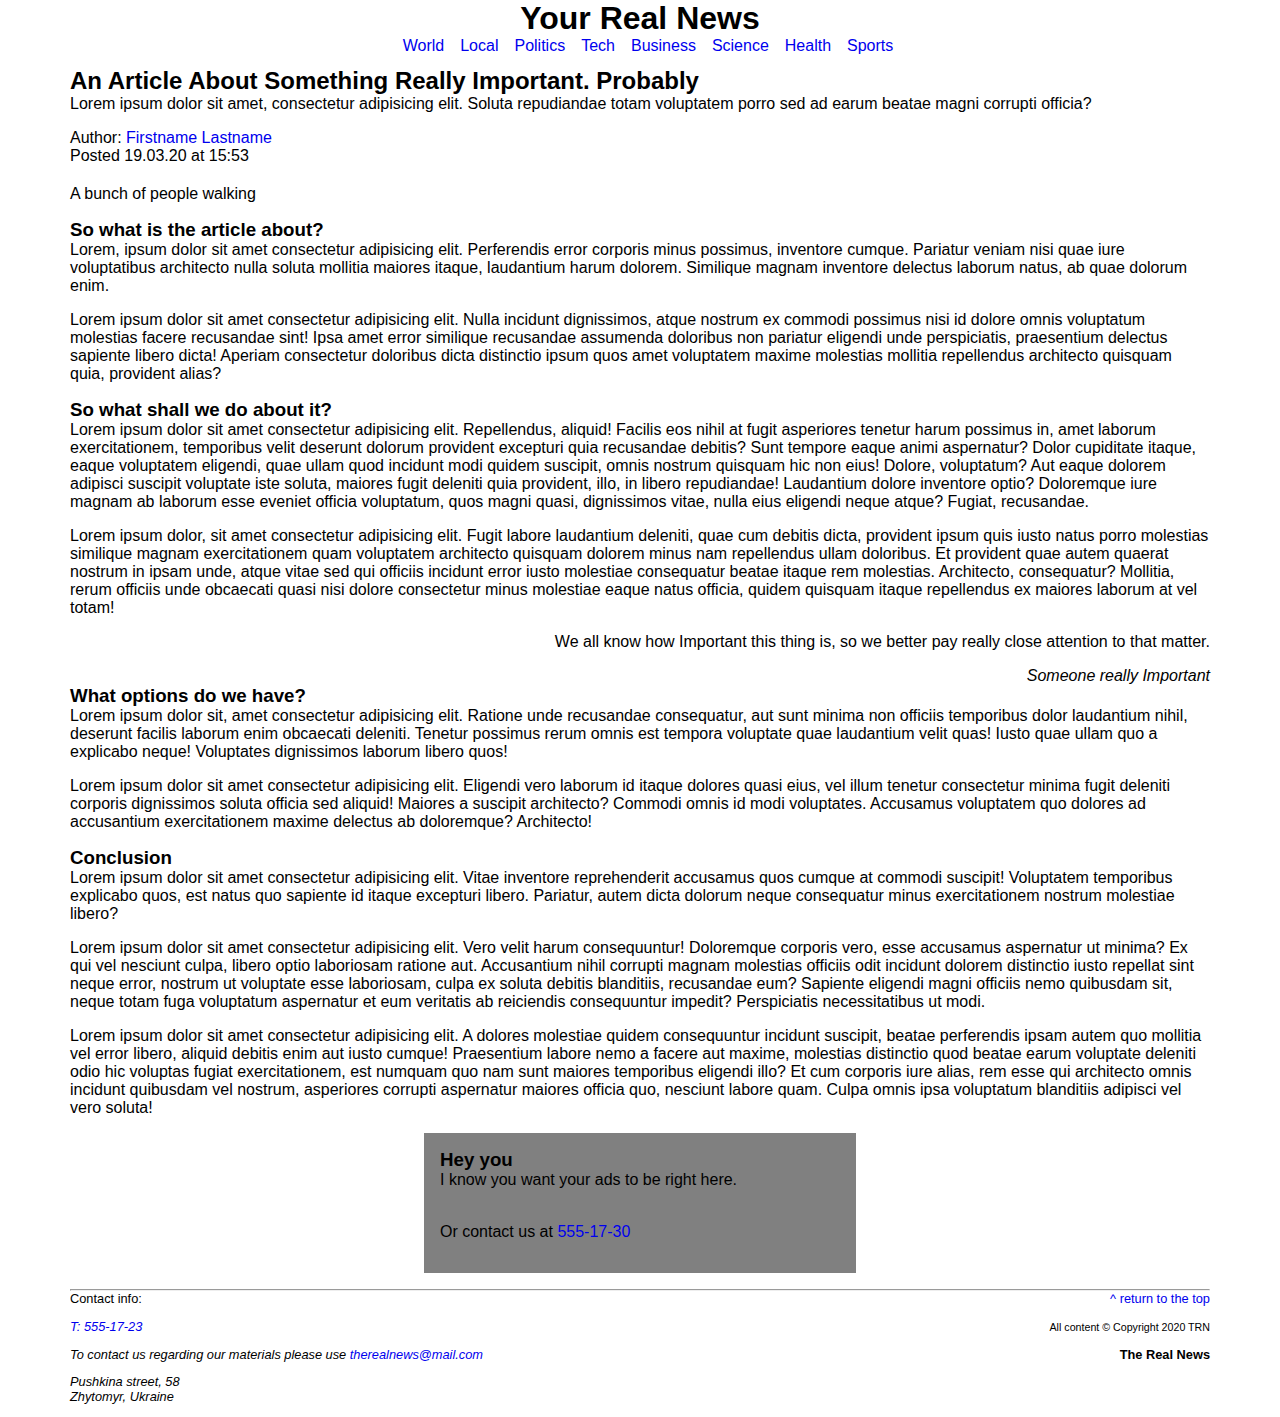
==== News/news.html @ b4b206bd "News News page, the first task with semantics and stuff" ====
<!DOCTYPE html>
<html lang="en">
<head>
    <meta charset="UTF-8">
    <meta name="viewport" content="width=device-width, initial-scale=1.0">
    <link rel="stylesheet" href="styles.css">
    <title>The Real News</title>
</head>
<body>
    <header id="top-header">
        <h1>Your Real News</h1>
        <nav>
            <ul>
                <li><a href="#">World</a></li>
                <li><a href="#">Local</a></li>
                <li><a href="#">Politics</a></li>
                <li><a href="#">Tech</a></li>
                <li><a href="#">Business</a></li>
                <li><a href="#">Science</a></li>
                <li><a href="#">Health</a></li>
                <li><a href="#">Sports</a></li>
            </ul>
        </nav>
    </header>

    <main>
       <article>
           <header>
                <h2>An Article About Something Really Important. Probably</h2>
                <p>Lorem ipsum dolor sit amet, consectetur adipisicing elit. Soluta repudiandae totam voluptatem porro sed ad earum beatae magni corrupti officia?</p>   
                <p class="author">Author: <a href="#" title="More articles by this author">Firstname Lastname</a> </p>
                <p class="pubdate">Posted <time datetime="2020-03-19T15:53">19.03.20 at 15:53</time></p>
                <figure>
                    <img src="https://external-content.duckduckgo.com/iu/?u=https%3A%2F%2Fi.ytimg.com%2Fvi%2F3ltXlQduKWQ%2Fmaxresdefault.jpg&f=1&nofb=1" alt="">
                    <figcaption>A bunch of people walking</figcaprion>
                </figure>
           </header>
           <h3>So what is the article about?</h3>
           <p>Lorem, ipsum dolor sit amet consectetur adipisicing elit. Perferendis error corporis minus possimus, inventore cumque. Pariatur veniam nisi quae iure voluptatibus architecto nulla soluta mollitia maiores itaque, laudantium harum dolorem. Similique magnam inventore delectus laborum natus, ab quae dolorum enim.</p>
           <p>Lorem ipsum dolor sit amet consectetur adipisicing elit. Nulla incidunt dignissimos, atque nostrum ex commodi possimus nisi id dolore omnis voluptatum molestias facere recusandae sint! Ipsa amet error similique recusandae assumenda doloribus non pariatur eligendi unde perspiciatis, praesentium delectus sapiente libero dicta! Aperiam consectetur doloribus dicta distinctio ipsum quos amet voluptatem maxime molestias mollitia repellendus architecto quisquam quia, provident alias?</p>
       
           <h3>So what shall we do about it?</h3>
           <p>Lorem ipsum dolor sit amet consectetur adipisicing elit. Repellendus, aliquid! Facilis eos nihil at fugit asperiores tenetur harum possimus in, amet laborum exercitationem, temporibus velit deserunt dolorum provident excepturi quia recusandae debitis? Sunt tempore eaque animi aspernatur? Dolor cupiditate itaque, eaque voluptatem eligendi, quae ullam quod incidunt modi quidem suscipit, omnis nostrum quisquam hic non eius! Dolore, voluptatum? Aut eaque dolorem adipisci suscipit voluptate iste soluta, maiores fugit deleniti quia provident, illo, in libero repudiandae! Laudantium dolore inventore optio? Doloremque iure magnam ab laborum esse eveniet officia voluptatum, quos magni quasi, dignissimos vitae, nulla eius eligendi neque atque? Fugiat, recusandae.</p>
           <p>Lorem ipsum dolor, sit amet consectetur adipisicing elit. Fugit labore laudantium deleniti, quae cum debitis dicta, provident ipsum quis iusto natus porro molestias similique magnam exercitationem quam voluptatem architecto quisquam dolorem minus nam repellendus ullam doloribus. Et provident quae autem quaerat nostrum in ipsam unde, atque vitae sed qui officiis incidunt error iusto molestiae consequatur beatae itaque rem molestias. Architecto, consequatur? Mollitia, rerum officiis unde obcaecati quasi nisi dolore consectetur minus molestiae eaque natus officia, quidem quisquam itaque repellendus ex maiores laborum at vel totam!</p>
        
           <blockquote>
                <p>We all know how Important this thing is, so we better pay really close attention to that matter.</p> 
                <cite>Someone really Important</cite>
            </blockquote>

            <h3>What options do we have?</h3>
            <p>Lorem ipsum dolor sit, amet consectetur adipisicing elit. Ratione unde recusandae consequatur, aut sunt minima non officiis temporibus dolor laudantium nihil, deserunt facilis laborum enim obcaecati deleniti. Tenetur possimus rerum omnis est tempora voluptate quae laudantium velit quas! Iusto quae ullam quo a explicabo neque! Voluptates dignissimos laborum libero quos!</p>
            <p>Lorem ipsum dolor sit amet consectetur adipisicing elit. Eligendi vero laborum id itaque dolores quasi eius, vel illum tenetur consectetur minima fugit deleniti corporis dignissimos soluta officia sed aliquid! Maiores a suscipit architecto? Commodi omnis id modi voluptates. Accusamus voluptatem quo dolores ad accusantium exercitationem maxime delectus ab doloremque? Architecto!</p>
        
            <h3>Conclusion</h3>
            <p>Lorem ipsum dolor sit amet consectetur adipisicing elit. Vitae inventore reprehenderit accusamus quos cumque at commodi suscipit! Voluptatem temporibus explicabo quos, est natus quo sapiente id itaque excepturi libero. Pariatur, autem dicta dolorum neque consequatur minus exercitationem nostrum molestiae libero?</p>
            <p>Lorem ipsum dolor sit amet consectetur adipisicing elit. Vero velit harum consequuntur! Doloremque corporis vero, esse accusamus aspernatur ut minima? Ex qui vel nesciunt culpa, libero optio laboriosam ratione aut. Accusantium nihil corrupti magnam molestias officiis odit incidunt dolorem distinctio iusto repellat sint neque error, nostrum ut voluptate esse laboriosam, culpa ex soluta debitis blanditiis, recusandae eum? Sapiente eligendi magni officiis nemo quibusdam sit, neque totam fuga voluptatum aspernatur et eum veritatis ab reiciendis consequuntur impedit? Perspiciatis necessitatibus ut modi.</p>
            <p>Lorem ipsum dolor sit amet consectetur adipisicing elit. A dolores molestiae quidem consequuntur incidunt suscipit, beatae perferendis ipsam autem quo mollitia vel error libero, aliquid debitis enim aut iusto cumque! Praesentium labore nemo a facere aut maxime, molestias distinctio quod beatae earum voluptate deleniti odio hic voluptas fugiat exercitationem, est numquam quo nam sunt maiores temporibus eligendi illo? Et cum corporis iure alias, rem esse qui architecto omnis incidunt quibusdam vel nostrum, asperiores corrupti aspernatur maiores officia quo, nesciunt labore quam. Culpa omnis ipsa voluptatum blanditiis adipisci vel vero soluta!</p>
        </article>
    </main>

    <aside id="adv">
        <h3>Hey you</h3>
        <p>I know you want your ads to be right here.</p>
        <a href="#"><img src="http://extremecuteness.com.s3-website-us-east-1.amazonaws.com/youradcouldbehere.jpg" alt=""></a>
        <p>Or contact us at <a href="tel://555-17-30">555-17-30</a></p>
    </aside>
    
    <footer>
        <hr>
        <div class="left-col">
            <p>Contact info:</p>
            <address>
            <p><a href="tel://555-17-29" title="Call us">T: 555-17-23</a></p>
            <p>To contact us regarding our materials please use <a href="mailto:therealnews@mail.com">therealnews@mail.com</a></p>
            <p>Pushkina street, 58 <br>
                Zhytomyr, Ukraine</p>
            </address>

        </div>
        <div class="right-col">
            <p><a href="#top-header">^ return to the top</a></p>
            <p><small>All content &copy; Copyright 2020 TRN </small></p>
            <p><b>The Real News</b></p>
        </div>
    </footer>
</body>
</html>
---- News/styles.css ----
*{
    padding: 0;
    margin: 0;
    font-family: 'Segoe UI', Tahoma, Geneva, Verdana, sans-serif;
}

html{
    scroll-behavior: smooth;
}

#top-header{
   text-align: center;
}

nav{
    height: 30px;
    width: 450px;
    margin: auto;
}

nav ul{
    list-style: none;
    display: flex;
    flex-direction: row;
    justify-content: center;

}

a{
    text-decoration: none;
}

nav li a{
    margin-left: 1em;
}

main{
    min-height: 85vh;
    max-width: 1140px;
    margin: auto;
}

article header{
    display: flex;
    flex-direction: column;
}

article header h2{
    left: 50%;
}

figure img{
    width: 100%;
    margin-top: 1em;
}

figure{
    margin-bottom: 1em;
}

p{
    margin-bottom: 1em;
}

blockquote{
    text-align: right;
}

.author, .pubdate{
    margin-bottom: 0em;
}

#adv{
    background-color: gray;
    max-width: 400px;
    margin: auto;
    margin-bottom: 1em;
    padding: 1em;
    position: relative;
}

#adv a img{
    margin-left: 50%;
    transform: translate(-50%);
}

footer{
    text-align: center;
    margin-bottom: 0;
    margin: auto;
    max-width: 1140px;
    font-size: 0.8em;
}

.right-col{
    float: right;
    text-align: right;
}

.left-col{
    float: left;
    text-align: left;
}
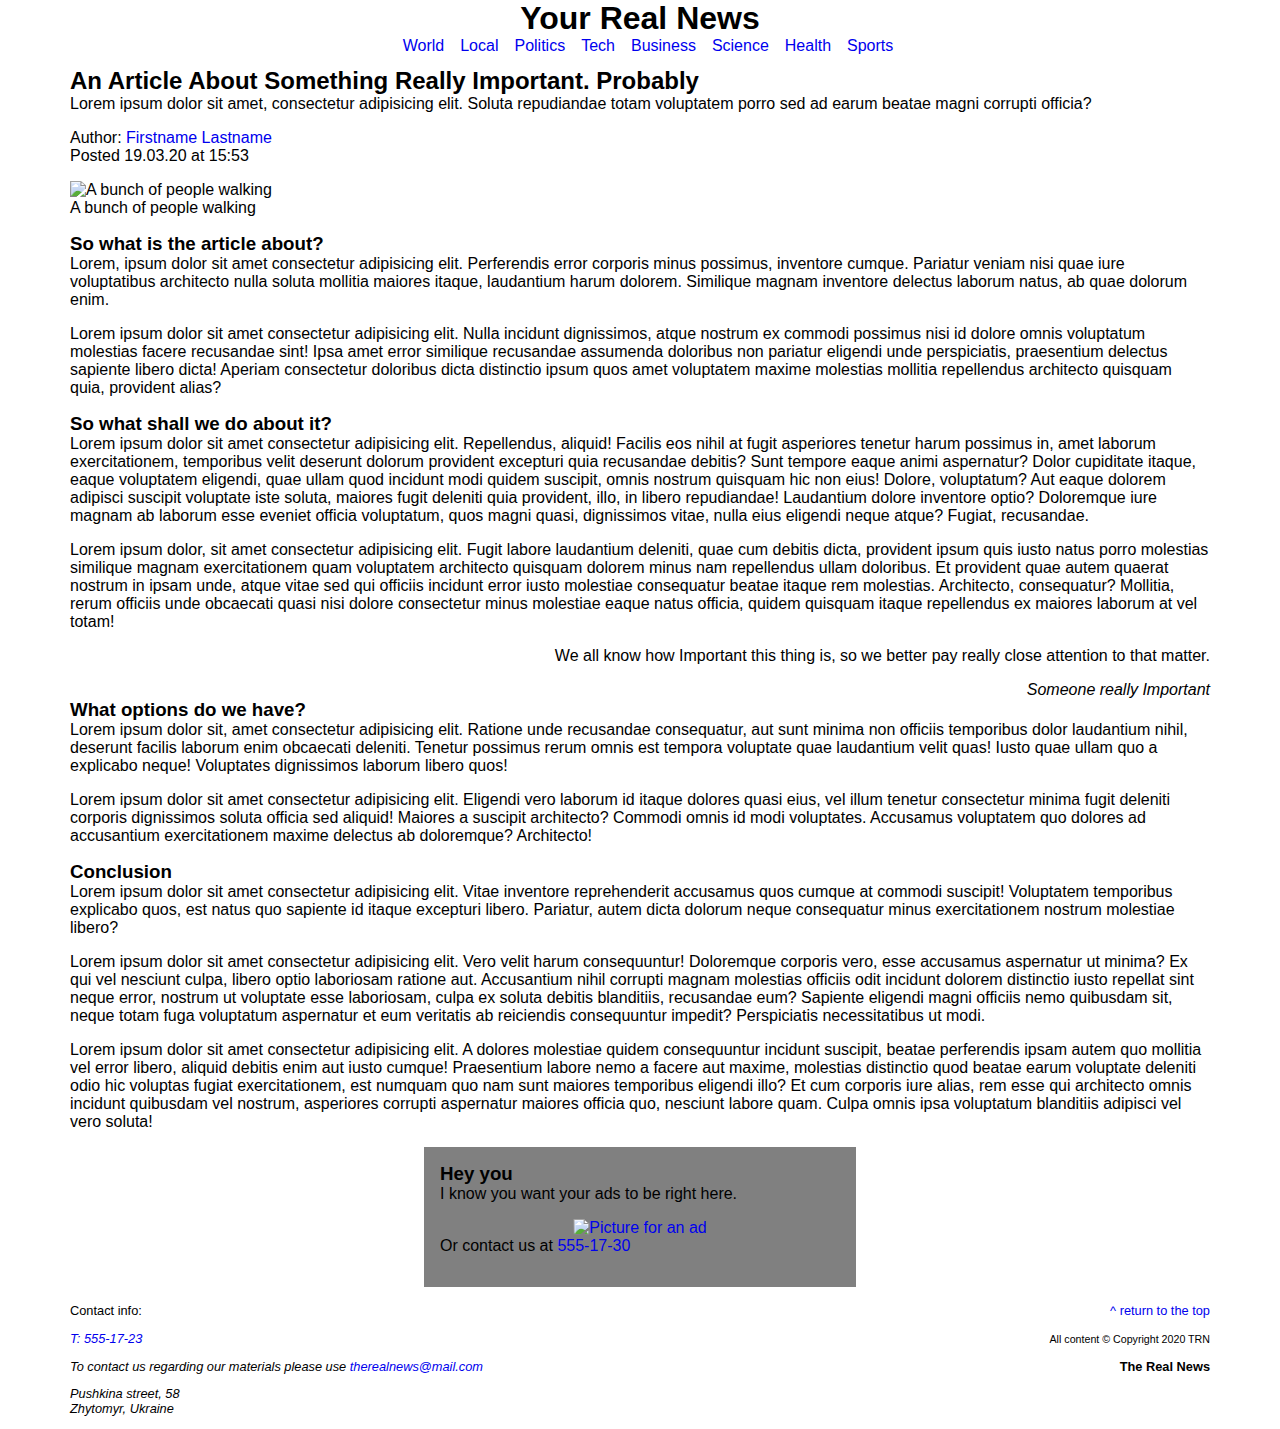
==== commit 1c808817: "Added more semantics the rest will be added in hw2" ====
--- a/News/news.html
+++ b/News/news.html
@@ -1,5 +1,5 @@
 <!DOCTYPE html>
-<html lang="en">
+<html lang="zxx">
 <head>
     <meta charset="UTF-8">
     <meta name="viewport" content="width=device-width, initial-scale=1.0">
@@ -11,30 +11,30 @@
         <h1>Your Real News</h1>
         <nav>
             <ul>
-                <li><a href="#">World</a></li>
-                <li><a href="#">Local</a></li>
-                <li><a href="#">Politics</a></li>
-                <li><a href="#">Tech</a></li>
-                <li><a href="#">Business</a></li>
-                <li><a href="#">Science</a></li>
-                <li><a href="#">Health</a></li>
-                <li><a href="#">Sports</a></li>
+                <li><a href="#" title="World news">World</a></li>
+                <li><a href="#" title="Your local news">Local</a></li>
+                <li><a href="#" title="News about politics">Politics</a></li>
+                <li><a href="#" title="Technology news">Tech</a></li>
+                <li><a href="#" title="Business news">Business</a></li>
+                <li><a href="#" title="Science News">Science</a></li>
+                <li><a href="#" title="Healtcare and health news">Health</a></li>
+                <li><a href="#" title="Sports news">Sports</a></li>
             </ul>
         </nav>
     </header>
 
-    <main>
-       <article>
+    <main role="main">
+       <article role="article">
            <header>
                 <h2>An Article About Something Really Important. Probably</h2>
                 <p>Lorem ipsum dolor sit amet, consectetur adipisicing elit. Soluta repudiandae totam voluptatem porro sed ad earum beatae magni corrupti officia?</p>   
-                <p class="author">Author: <a href="#" title="More articles by this author">Firstname Lastname</a> </p>
+                <p class="author" itemprop="author">Author: <a href="#" title="More articles by this author">Firstname Lastname</a> </p>
                 <p class="pubdate">Posted <time datetime="2020-03-19T15:53">19.03.20 at 15:53</time></p>
-                <figure>
-                    <img src="https://external-content.duckduckgo.com/iu/?u=https%3A%2F%2Fi.ytimg.com%2Fvi%2F3ltXlQduKWQ%2Fmaxresdefault.jpg&f=1&nofb=1" alt="">
-                    <figcaption>A bunch of people walking</figcaprion>
-                </figure>
            </header>
+           <figure>
+                <img src="images/img1.jpg" alt="A bunch of people walking">
+                <figcaption>A bunch of people walking</figcaption>
+            </figure>
            <h3>So what is the article about?</h3>
            <p>Lorem, ipsum dolor sit amet consectetur adipisicing elit. Perferendis error corporis minus possimus, inventore cumque. Pariatur veniam nisi quae iure voluptatibus architecto nulla soluta mollitia maiores itaque, laudantium harum dolorem. Similique magnam inventore delectus laborum natus, ab quae dolorum enim.</p>
            <p>Lorem ipsum dolor sit amet consectetur adipisicing elit. Nulla incidunt dignissimos, atque nostrum ex commodi possimus nisi id dolore omnis voluptatum molestias facere recusandae sint! Ipsa amet error similique recusandae assumenda doloribus non pariatur eligendi unde perspiciatis, praesentium delectus sapiente libero dicta! Aperiam consectetur doloribus dicta distinctio ipsum quos amet voluptatem maxime molestias mollitia repellendus architecto quisquam quia, provident alias?</p>
@@ -59,15 +59,14 @@
         </article>
     </main>
 
-    <aside id="adv">
+    <aside id="adv" role="complementary">
         <h3>Hey you</h3>
         <p>I know you want your ads to be right here.</p>
-        <a href="#"><img src="http://extremecuteness.com.s3-website-us-east-1.amazonaws.com/youradcouldbehere.jpg" alt=""></a>
+        <a href="#"><img src="images/img2.jpg" alt="Picture for an ad"></a>
         <p>Or contact us at <a href="tel://555-17-30">555-17-30</a></p>
     </aside>
     
-    <footer>
-        <hr>
+    <footer role="contentinfo">
         <div class="left-col">
             <p>Contact info:</p>
             <address>
